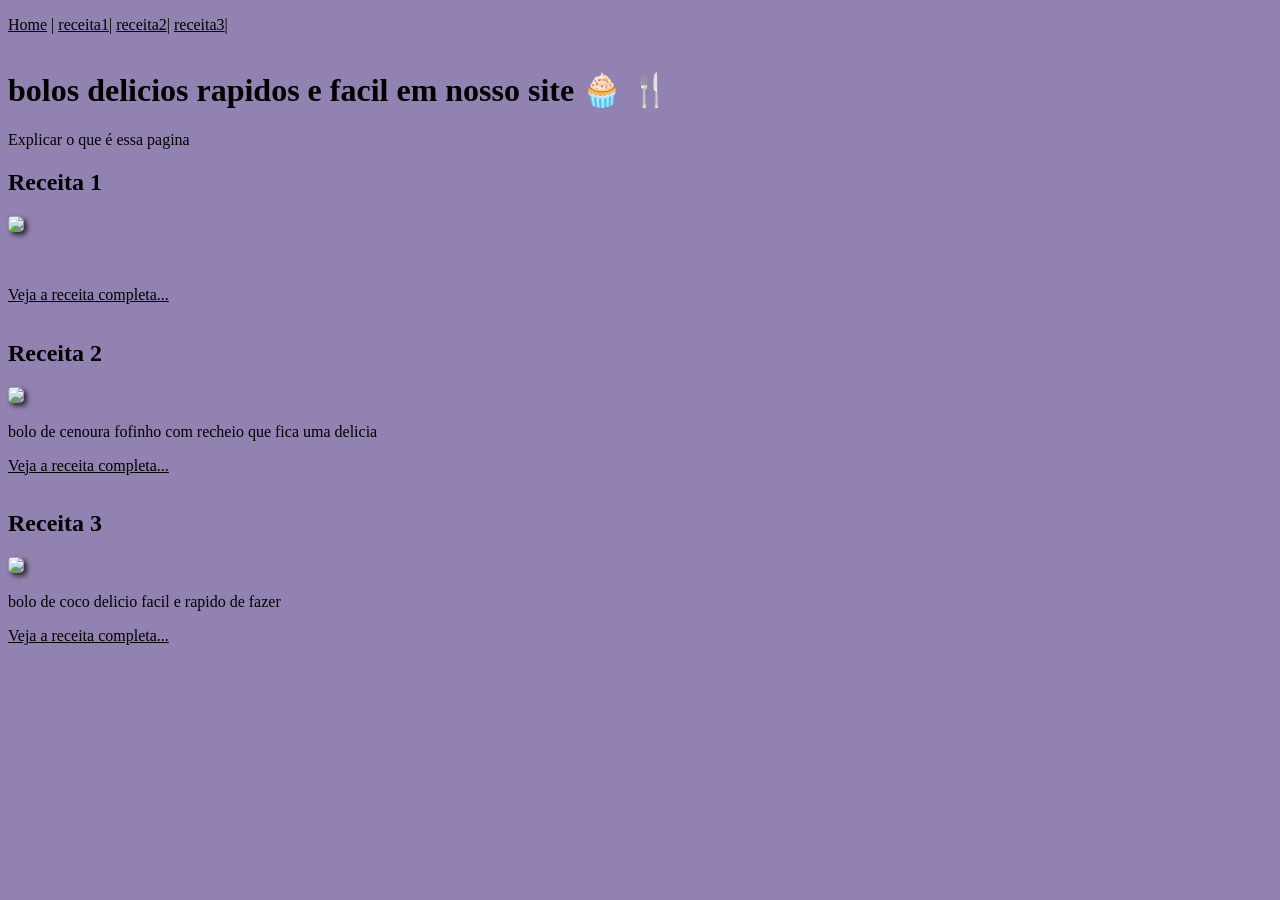
==== index.html @ fd5ac92f "Add files via upload" ====
<!DOCTYPE html>
<html lang="pt-br">
<head>
    <meta charset="UTF-8">
    <meta name="viewport" content="width=device-width, initial-scale=1.0">
    <title>site de receitas - home  </title>
    <!--css local-->
    <link href="style.css"type="text/css"rel="stylesheeat">
</head>
<style>
    body{
        background-color: rgb(146, 130, 177);
    }
    a{
        color: rgb(0, 0, 0);
    }
    a:hover{
        color:black
    }
    hr{
        border: 1px saddlebrown 
    }
    img{
        width: 30%; /*largura*/
        height:auto; /*altura*/
        border-radius: 5px; /*arredondar bordas*/
        box-shadow: 3px 3px 5px #292929; /*valor1 e valor2 sao projeções de sombra, valor3 espalhamento da sombra, cor da sombra*/
    }
</style>
<body>

    <p>
        <a href="index.html">Home</a> |
        <a href="receita1.html">receita1</a>|
        <a href="receita2.html">receita2</a>|
        <a href="receita3.html">receita3</a>|
    </p>
    <hr>
    <h1>bolos delicios rapidos e facil em nosso site &#129473 &#127860</h1>
    <P>Explicar o que é essa pagina</P>
    <h2>Receita 1</h2>
    
 
        <img src="https://encrypted-tbn0.gstatic.com/images?q=tbn:ANd9GcQDnZYRrzdjh8SL2znlxsamM4xyPRmXcWgM3g&s">
    <p><img src=""
        esse bolo de chocolate foi o melhor bolo que ja comi e foi simplesmente o mais facil de se fazer.</p>
    <p><a href="receita1.html">Veja a receita completa...</a></p>
    <hr>
    <h2>Receita 2</h2>
           <img src="https://guiadacozinha.com.br/wp-content/uploads/2024/05/bolodecenoura.jpg"
    <img src=""
    <p>
    <p>bolo de cenoura fofinho com recheio que fica uma delicia     </p>
    <p><a href="receita2.html">Veja a receita completa...</a></p>
    <hr>
   
    <h2>Receita 3</h2>
    <img src="Nova pasta/bolodecoco.jpg"<p></p>
    
    <p>bolo de coco delicio facil e rapido de fazer</p>
    <p><a href="receita3.html">Veja a receita completa...</a></p>
 
 
    <hr>
    </body>
    <hr>
</html>
---- style.css ----
boby{
    background-color: blue;
    
}
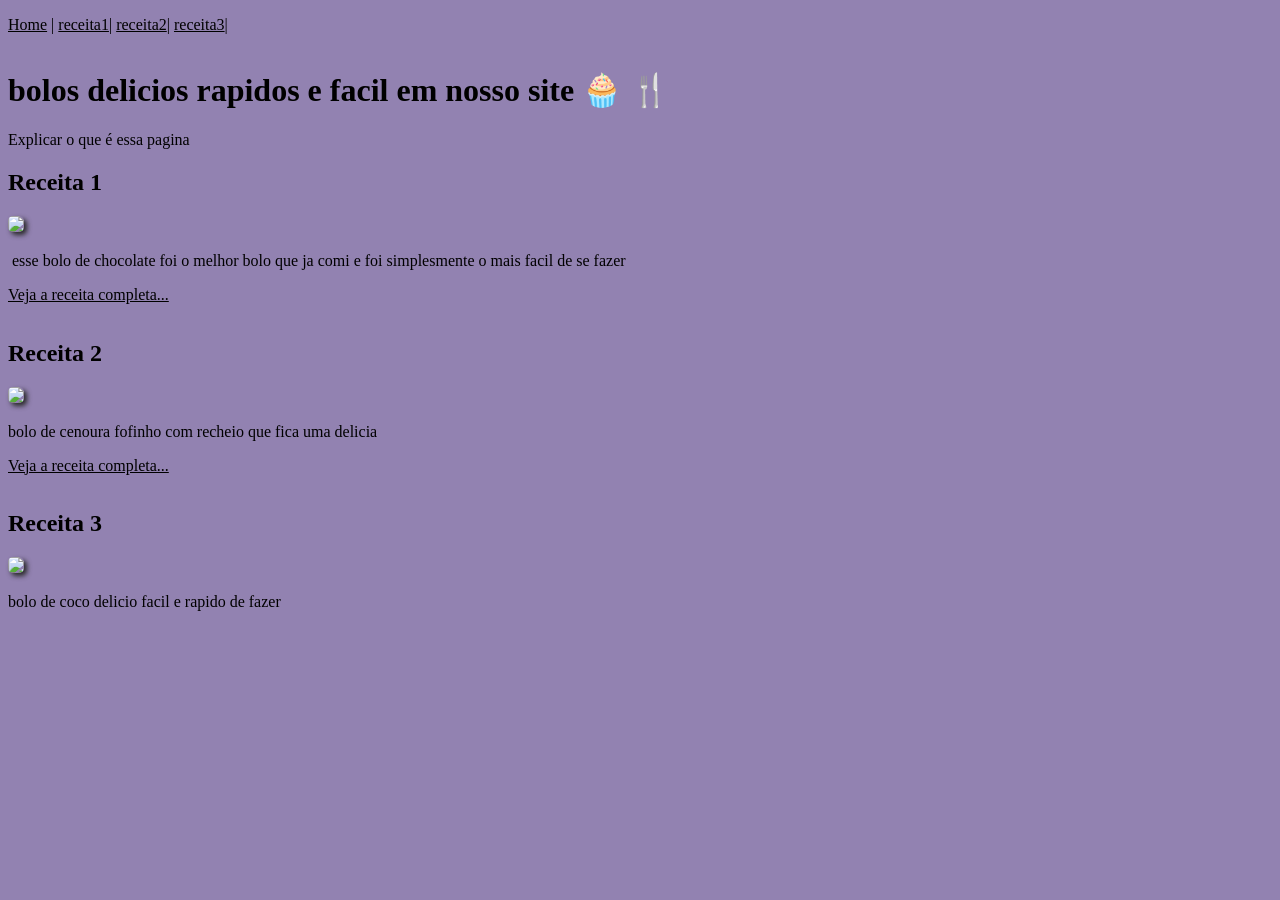
==== commit 55f4765f: "Add files via upload galeratech0" ====
--- a/index.html
+++ b/index.html
@@ -42,23 +42,23 @@
     
  
         <img src="https://encrypted-tbn0.gstatic.com/images?q=tbn:ANd9GcQDnZYRrzdjh8SL2znlxsamM4xyPRmXcWgM3g&s">
-    <p><img src=""
-        esse bolo de chocolate foi o melhor bolo que ja comi e foi simplesmente o mais facil de se fazer.</p>
-    <p><a href="receita1.html">Veja a receita completa...</a></p>
+    <p><img src="">
+        esse bolo de chocolate foi o melhor bolo que ja comi e foi simplesmente o mais facil de se fazer
+    <p><a href="https://www.tudogostoso.com.br/receita/309779-bolo-de-chocolate-simples.html">Veja a receita completa...</a></p>
     <hr>
     <h2>Receita 2</h2>
            <img src="https://guiadacozinha.com.br/wp-content/uploads/2024/05/bolodecenoura.jpg"
     <img src=""
     <p>
     <p>bolo de cenoura fofinho com recheio que fica uma delicia     </p>
-    <p><a href="receita2.html">Veja a receita completa...</a></p>
+    <p><a href="https://www.tudogostoso.com.br/receita/23-bolo-de-cenoura.html">Veja a receita completa...</a></p>
     <hr>
    
     <h2>Receita 3</h2>
     <img src="Nova pasta/bolodecoco.jpg"<p></p>
     
     <p>bolo de coco delicio facil e rapido de fazer</p>
-    <p><a href="receita3.html">Veja a receita completa...</a></p>
+    <p><a href="https://www.tudogostoso.com.br/receita/177546-bolo-de-coco-fofinho.html"Veja a receita completa...></p>
  
  
     <hr>
